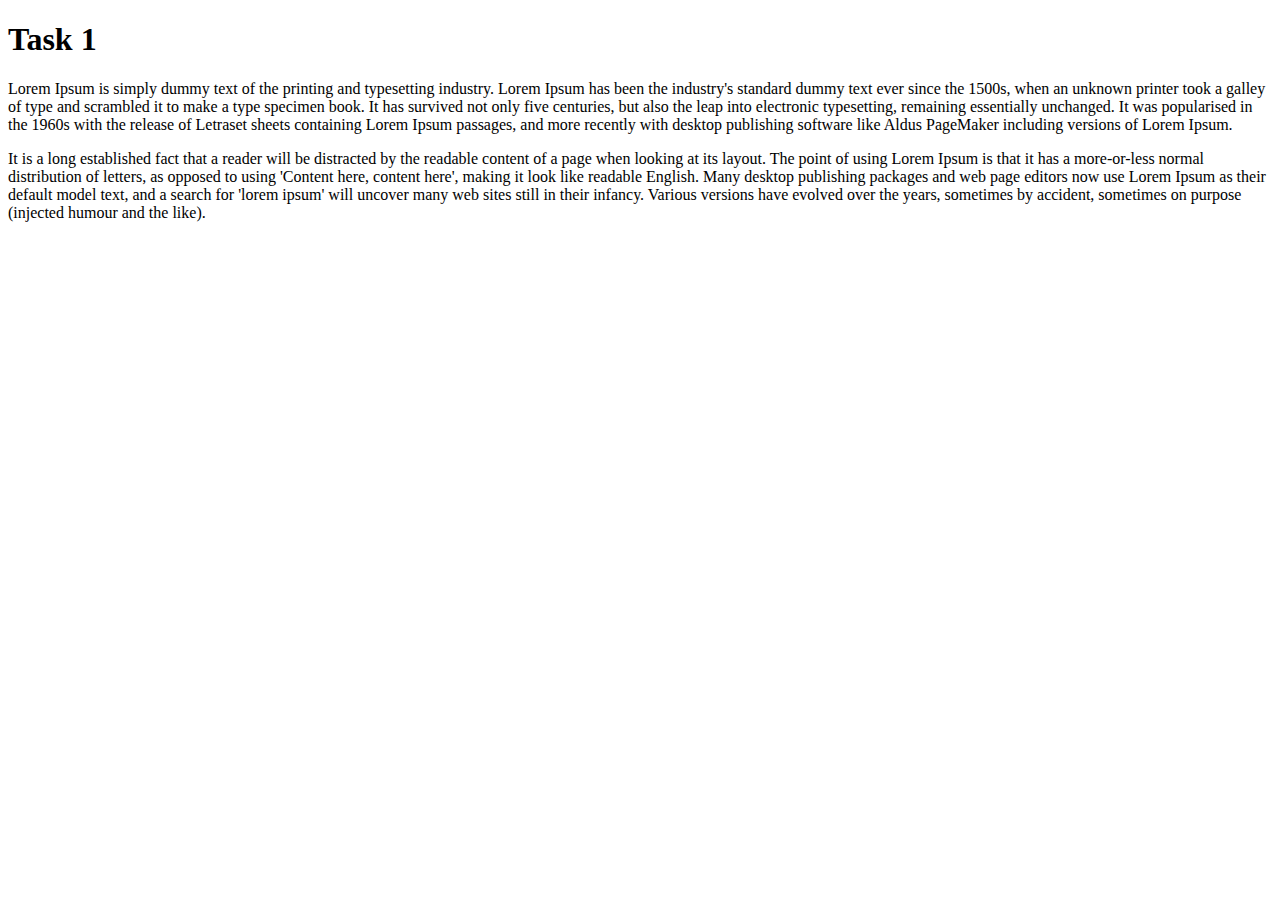
==== index.html @ 3a902a21 "changes" ====
<!DOCTYPE html>
<html lang="en">
<head>
    <meta charset="UTF-8">
    <meta name="viewport" content="width=device-width, initial-scale=1.0">
    <title>In class Task 1</title>
</head>
<body>
    <h1>Task 1</h1>
    <p>Lorem Ipsum is simply dummy text of the printing and typesetting industry. Lorem Ipsum has been the industry's standard dummy text ever since the 1500s, when an unknown printer took a galley of type and scrambled it to make a type specimen book. It has survived not only five centuries, but also the leap into electronic typesetting, remaining essentially unchanged. It was popularised in the 1960s with the release of Letraset sheets containing Lorem Ipsum passages, and more recently with desktop publishing software like Aldus PageMaker including versions of Lorem Ipsum.</p>
    <p>It is a long established fact that a reader will be distracted by the readable content of a page when looking at its layout. The point of using Lorem Ipsum is that it has a more-or-less normal distribution of letters, as opposed to using 'Content here, content here', making it look like readable English. Many desktop publishing packages and web page editors now use Lorem Ipsum as their default model text, and a search for 'lorem ipsum' will uncover many web sites still in their infancy. Various versions have evolved over the years, sometimes by accident, sometimes on purpose (injected humour and the like).</p>
</body>
</html>
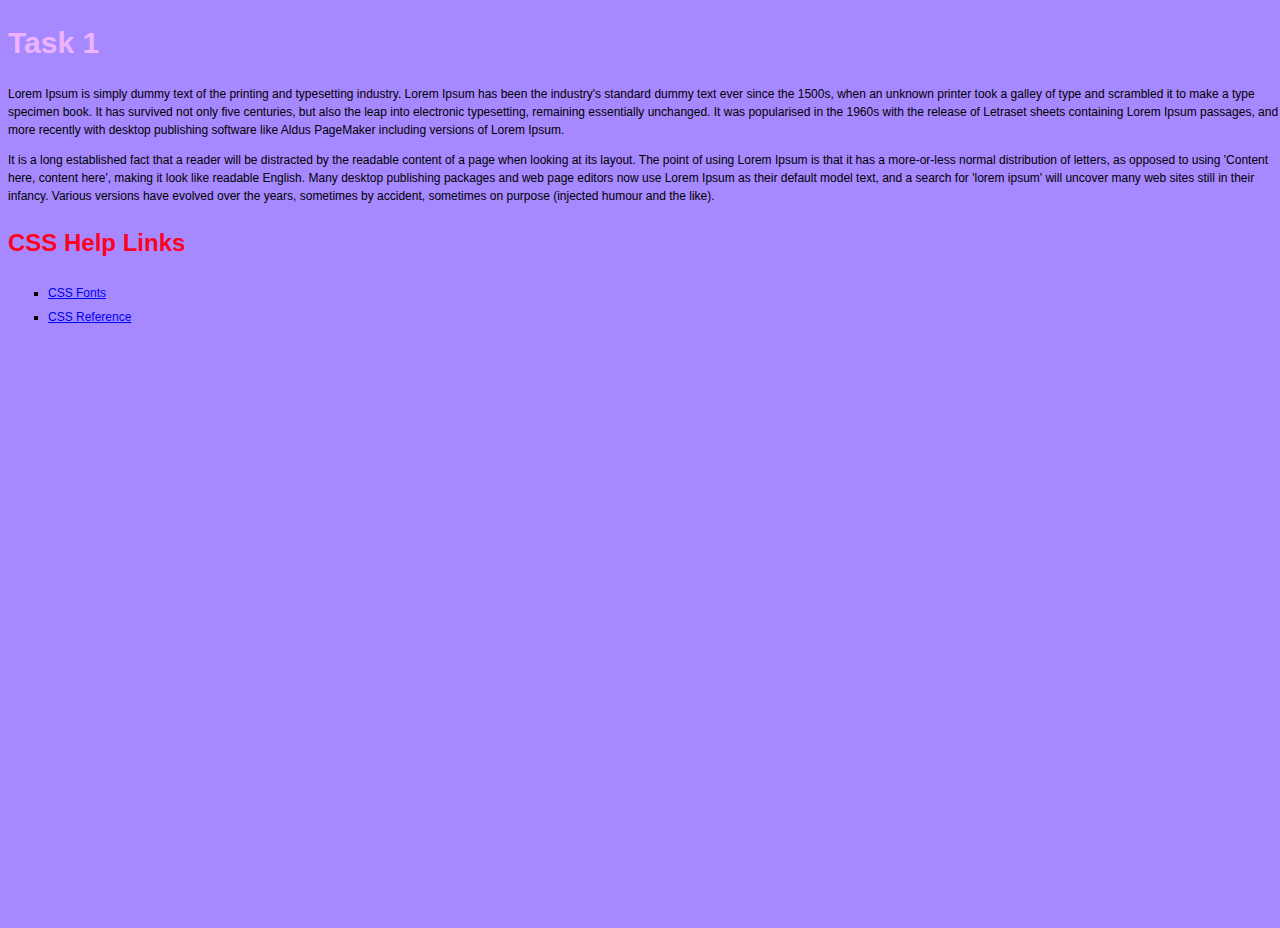
==== commit d4d855b3: "task2commit" ====
--- a/index.html
+++ b/index.html
@@ -3,11 +3,28 @@
 <head>
     <meta charset="UTF-8">
     <meta name="viewport" content="width=device-width, initial-scale=1.0">
+
+    <link rel="styleshett" type="text/css" href="css/normalize (1).css">
+    <link rel="stylesheet" type="text/css" href="css/styless.css">
     <title>In class Task 1</title>
+    <style>
+    li{ 
+        list-style-type: square;
+        line-height: 2em;
+    }
+    </style>
+
+
+
 </head>
 <body>
-    <h1>Task 1</h1>
+    <h1 style ="color:rgb(237, 179, 255);font-size:30px;">Task 1</h1>
     <p>Lorem Ipsum is simply dummy text of the printing and typesetting industry. Lorem Ipsum has been the industry's standard dummy text ever since the 1500s, when an unknown printer took a galley of type and scrambled it to make a type specimen book. It has survived not only five centuries, but also the leap into electronic typesetting, remaining essentially unchanged. It was popularised in the 1960s with the release of Letraset sheets containing Lorem Ipsum passages, and more recently with desktop publishing software like Aldus PageMaker including versions of Lorem Ipsum.</p>
     <p>It is a long established fact that a reader will be distracted by the readable content of a page when looking at its layout. The point of using Lorem Ipsum is that it has a more-or-less normal distribution of letters, as opposed to using 'Content here, content here', making it look like readable English. Many desktop publishing packages and web page editors now use Lorem Ipsum as their default model text, and a search for 'lorem ipsum' will uncover many web sites still in their infancy. Various versions have evolved over the years, sometimes by accident, sometimes on purpose (injected humour and the like).</p>
+    <h2>CSS Help Links</h2>
+    <ul>
+        <li><a href="https://www.w3schools.com/css/css_font.asp">CSS Fonts</a></li>
+        <li><a href="https://www.w3schools.com/cssref/index.php">CSS Reference</a></li>
+    </ul>
 </body>
 </html>--- a/css/normalize (1).css
+++ b/css/normalize (1).css
@@ -0,0 +1,349 @@
+/*! normalize.css v8.0.1 | MIT License | github.com/necolas/normalize.css */
+
+/* Document
+   ========================================================================== */
+
+/**
+ * 1. Correct the line height in all browsers.
+ * 2. Prevent adjustments of font size after orientation changes in iOS.
+ */
+
+html {
+  line-height: 1.15; /* 1 */
+  -webkit-text-size-adjust: 100%; /* 2 */
+}
+
+/* Sections
+   ========================================================================== */
+
+/**
+ * Remove the margin in all browsers.
+ */
+
+body {
+  margin: 0;
+}
+
+/**
+ * Render the `main` element consistently in IE.
+ */
+
+main {
+  display: block;
+}
+
+/**
+ * Correct the font size and margin on `h1` elements within `section` and
+ * `article` contexts in Chrome, Firefox, and Safari.
+ */
+
+h1 {
+  font-size: 2em;
+  margin: 0.67em 0;
+}
+
+/* Grouping content
+   ========================================================================== */
+
+/**
+ * 1. Add the correct box sizing in Firefox.
+ * 2. Show the overflow in Edge and IE.
+ */
+
+hr {
+  box-sizing: content-box; /* 1 */
+  height: 0; /* 1 */
+  overflow: visible; /* 2 */
+}
+
+/**
+ * 1. Correct the inheritance and scaling of font size in all browsers.
+ * 2. Correct the odd `em` font sizing in all browsers.
+ */
+
+pre {
+  font-family: monospace, monospace; /* 1 */
+  font-size: 1em; /* 2 */
+}
+
+/* Text-level semantics
+   ========================================================================== */
+
+/**
+ * Remove the gray background on active links in IE 10.
+ */
+
+a {
+  background-color: transparent;
+}
+
+/**
+ * 1. Remove the bottom border in Chrome 57-
+ * 2. Add the correct text decoration in Chrome, Edge, IE, Opera, and Safari.
+ */
+
+abbr[title] {
+  border-bottom: none; /* 1 */
+  text-decoration: underline; /* 2 */
+  text-decoration: underline dotted; /* 2 */
+}
+
+/**
+ * Add the correct font weight in Chrome, Edge, and Safari.
+ */
+
+b,
+strong {
+  font-weight: bolder;
+}
+
+/**
+ * 1. Correct the inheritance and scaling of font size in all browsers.
+ * 2. Correct the odd `em` font sizing in all browsers.
+ */
+
+code,
+kbd,
+samp {
+  font-family: monospace, monospace; /* 1 */
+  font-size: 1em; /* 2 */
+}
+
+/**
+ * Add the correct font size in all browsers.
+ */
+
+small {
+  font-size: 80%;
+}
+
+/**
+ * Prevent `sub` and `sup` elements from affecting the line height in
+ * all browsers.
+ */
+
+sub,
+sup {
+  font-size: 75%;
+  line-height: 0;
+  position: relative;
+  vertical-align: baseline;
+}
+
+sub {
+  bottom: -0.25em;
+}
+
+sup {
+  top: -0.5em;
+}
+
+/* Embedded content
+   ========================================================================== */
+
+/**
+ * Remove the border on images inside links in IE 10.
+ */
+
+img {
+  border-style: none;
+}
+
+/* Forms
+   ========================================================================== */
+
+/**
+ * 1. Change the font styles in all browsers.
+ * 2. Remove the margin in Firefox and Safari.
+ */
+
+button,
+input,
+optgroup,
+select,
+textarea {
+  font-family: inherit; /* 1 */
+  font-size: 100%; /* 1 */
+  line-height: 1.15; /* 1 */
+  margin: 0; /* 2 */
+}
+
+/**
+ * Show the overflow in IE.
+ * 1. Show the overflow in Edge.
+ */
+
+button,
+input { /* 1 */
+  overflow: visible;
+}
+
+/**
+ * Remove the inheritance of text transform in Edge, Firefox, and IE.
+ * 1. Remove the inheritance of text transform in Firefox.
+ */
+
+button,
+select { /* 1 */
+  text-transform: none;
+}
+
+/**
+ * Correct the inability to style clickable types in iOS and Safari.
+ */
+
+button,
+[type="button"],
+[type="reset"],
+[type="submit"] {
+  -webkit-appearance: button;
+}
+
+/**
+ * Remove the inner border and padding in Firefox.
+ */
+
+button::-moz-focus-inner,
+[type="button"]::-moz-focus-inner,
+[type="reset"]::-moz-focus-inner,
+[type="submit"]::-moz-focus-inner {
+  border-style: none;
+  padding: 0;
+}
+
+/**
+ * Restore the focus styles unset by the previous rule.
+ */
+
+button:-moz-focusring,
+[type="button"]:-moz-focusring,
+[type="reset"]:-moz-focusring,
+[type="submit"]:-moz-focusring {
+  outline: 1px dotted ButtonText;
+}
+
+/**
+ * Correct the padding in Firefox.
+ */
+
+fieldset {
+  padding: 0.35em 0.75em 0.625em;
+}
+
+/**
+ * 1. Correct the text wrapping in Edge and IE.
+ * 2. Correct the color inheritance from `fieldset` elements in IE.
+ * 3. Remove the padding so developers are not caught out when they zero out
+ *    `fieldset` elements in all browsers.
+ */
+
+legend {
+  box-sizing: border-box; /* 1 */
+  color: inherit; /* 2 */
+  display: table; /* 1 */
+  max-width: 100%; /* 1 */
+  padding: 0; /* 3 */
+  white-space: normal; /* 1 */
+}
+
+/**
+ * Add the correct vertical alignment in Chrome, Firefox, and Opera.
+ */
+
+progress {
+  vertical-align: baseline;
+}
+
+/**
+ * Remove the default vertical scrollbar in IE 10+.
+ */
+
+textarea {
+  overflow: auto;
+}
+
+/**
+ * 1. Add the correct box sizing in IE 10.
+ * 2. Remove the padding in IE 10.
+ */
+
+[type="checkbox"],
+[type="radio"] {
+  box-sizing: border-box; /* 1 */
+  padding: 0; /* 2 */
+}
+
+/**
+ * Correct the cursor style of increment and decrement buttons in Chrome.
+ */
+
+[type="number"]::-webkit-inner-spin-button,
+[type="number"]::-webkit-outer-spin-button {
+  height: auto;
+}
+
+/**
+ * 1. Correct the odd appearance in Chrome and Safari.
+ * 2. Correct the outline style in Safari.
+ */
+
+[type="search"] {
+  -webkit-appearance: textfield; /* 1 */
+  outline-offset: -2px; /* 2 */
+}
+
+/**
+ * Remove the inner padding in Chrome and Safari on macOS.
+ */
+
+[type="search"]::-webkit-search-decoration {
+  -webkit-appearance: none;
+}
+
+/**
+ * 1. Correct the inability to style clickable types in iOS and Safari.
+ * 2. Change font properties to `inherit` in Safari.
+ */
+
+::-webkit-file-upload-button {
+  -webkit-appearance: button; /* 1 */
+  font: inherit; /* 2 */
+}
+
+/* Interactive
+   ========================================================================== */
+
+/*
+ * Add the correct display in Edge, IE 10+, and Firefox.
+ */
+
+details {
+  display: block;
+}
+
+/*
+ * Add the correct display in all browsers.
+ */
+
+summary {
+  display: list-item;
+}
+
+/* Misc
+   ========================================================================== */
+
+/**
+ * Add the correct display in IE 10+.
+ */
+
+template {
+  display: none;
+}
+
+/**
+ * Add the correct display in IE 10.
+ */
+
+[hidden] {
+  display: none;
+}
--- a/css/styless.css
+++ b/css/styless.css
@@ -0,0 +1,11 @@
+/*Elias Tsilimidos 9740*/
+body{
+    font : normal normal normal 12px/1.5 Arial, Helvetica, sans-serif;
+    width : 100vw;
+    height : 100vh;
+    background-color: hsla(255, 100%, 71%, 0.8);
+}
+h2{
+    color : #f02;
+    font-size : 2em;
+}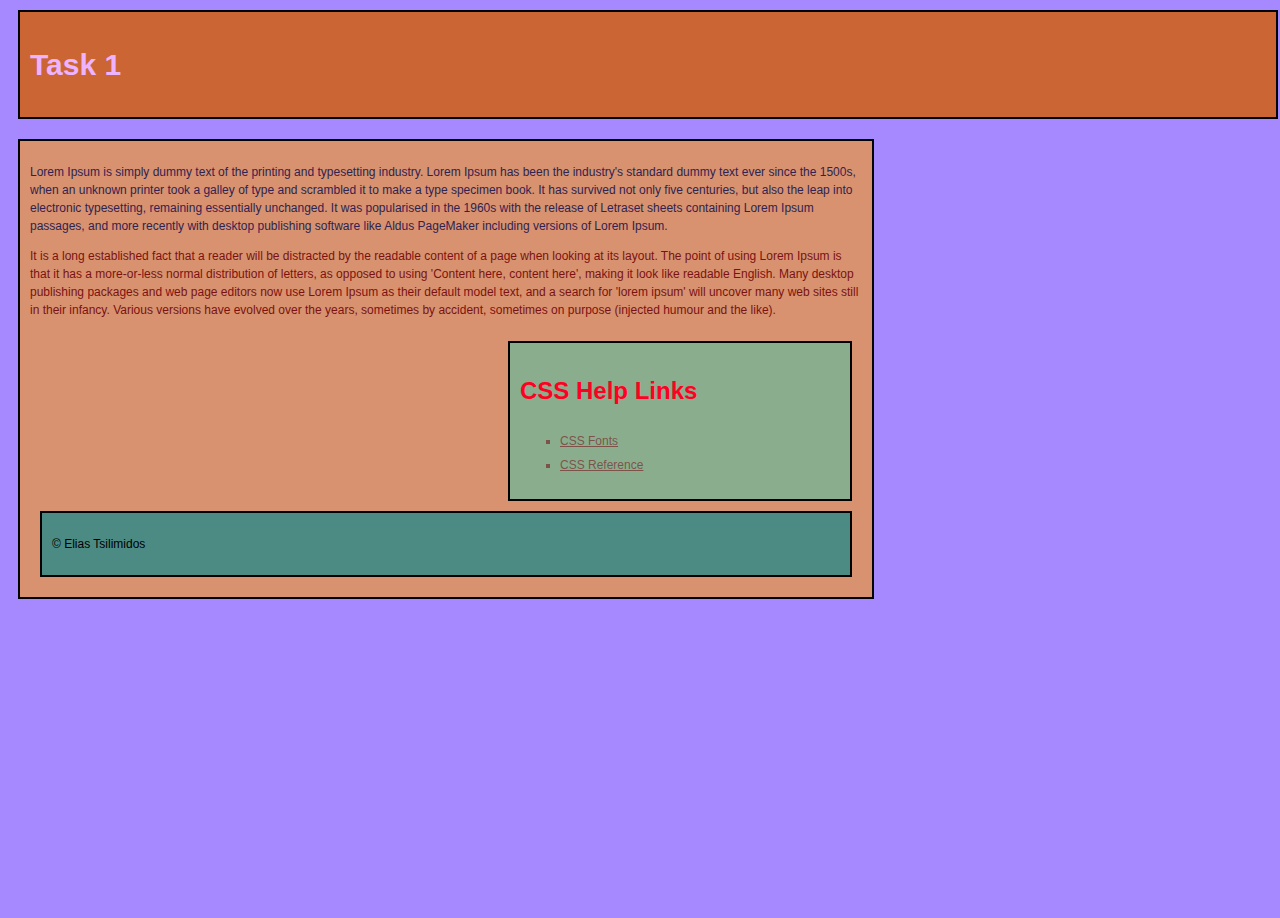
==== commit 4682adaf: "task 3" ====
--- a/index.html
+++ b/index.html
@@ -11,6 +11,10 @@
     li{ 
         list-style-type: square;
         line-height: 2em;
+        
+    }
+    li, a{
+        color: rgba(120, 43, 43, 0.7); 
     }
     </style>
 
@@ -18,13 +22,23 @@
 
 </head>
 <body>
-    <h1 style ="color:rgb(237, 179, 255);font-size:30px;">Task 1</h1>
-    <p>Lorem Ipsum is simply dummy text of the printing and typesetting industry. Lorem Ipsum has been the industry's standard dummy text ever since the 1500s, when an unknown printer took a galley of type and scrambled it to make a type specimen book. It has survived not only five centuries, but also the leap into electronic typesetting, remaining essentially unchanged. It was popularised in the 1960s with the release of Letraset sheets containing Lorem Ipsum passages, and more recently with desktop publishing software like Aldus PageMaker including versions of Lorem Ipsum.</p>
-    <p>It is a long established fact that a reader will be distracted by the readable content of a page when looking at its layout. The point of using Lorem Ipsum is that it has a more-or-less normal distribution of letters, as opposed to using 'Content here, content here', making it look like readable English. Many desktop publishing packages and web page editors now use Lorem Ipsum as their default model text, and a search for 'lorem ipsum' will uncover many web sites still in their infancy. Various versions have evolved over the years, sometimes by accident, sometimes on purpose (injected humour and the like).</p>
+    <header class="structural">
+        <h1 style ="color:rgb(237, 179, 255);font-size:30px;">Task 1</h1>
+    </header>
+<main class="structural">
+    <p id="para1">Lorem Ipsum is simply dummy text of the printing and typesetting industry. Lorem Ipsum has been the industry's standard dummy text ever since the 1500s, when an unknown printer took a galley of type and scrambled it to make a type specimen book. It has survived not only five centuries, but also the leap into electronic typesetting, remaining essentially unchanged. It was popularised in the 1960s with the release of Letraset sheets containing Lorem Ipsum passages, and more recently with desktop publishing software like Aldus PageMaker including versions of Lorem Ipsum.</p>
+    <p id="para2">It is a long established fact that a reader will be distracted by the readable content of a page when looking at its layout. The point of using Lorem Ipsum is that it has a more-or-less normal distribution of letters, as opposed to using 'Content here, content here', making it look like readable English. Many desktop publishing packages and web page editors now use Lorem Ipsum as their default model text, and a search for 'lorem ipsum' will uncover many web sites still in their infancy. Various versions have evolved over the years, sometimes by accident, sometimes on purpose (injected humour and the like).</p>
+ <main>
+
+    <aside class="structural">
     <h2>CSS Help Links</h2>
     <ul>
         <li><a href="https://www.w3schools.com/css/css_font.asp">CSS Fonts</a></li>
         <li><a href="https://www.w3schools.com/cssref/index.php">CSS Reference</a></li>
     </ul>
+</aside>
+    <footer class="structural"> 
+        <p>&copy; Elias Tsilimidos</p>
+    </footer>
 </body>
 </html>--- a/css/styless.css
+++ b/css/styless.css
@@ -8,4 +8,32 @@
 h2{
     color : #f02;
     font-size : 2em;
+}
+header{
+    background-color : hsl(20, 59%, 50%);
+}
+main{
+    float : left;
+    width : 65vw;
+    background-color : hsl(20, 57%, 64%);
+}
+aside{
+    float : right;
+    width : 25vw;
+    background-color : hsl(128, 18%, 61%);
+}
+footer{
+    clear : both;
+    background-color : hsl(173, 30%, 42%);
+}
+.structural{
+    margin : 10px;
+    padding : 10px;
+    border : 2px solid black;
+}
+#para1{
+    color : rgb(47, 35, 81);
+}
+#para2{
+    color : rgb(122, 18, 18);
 }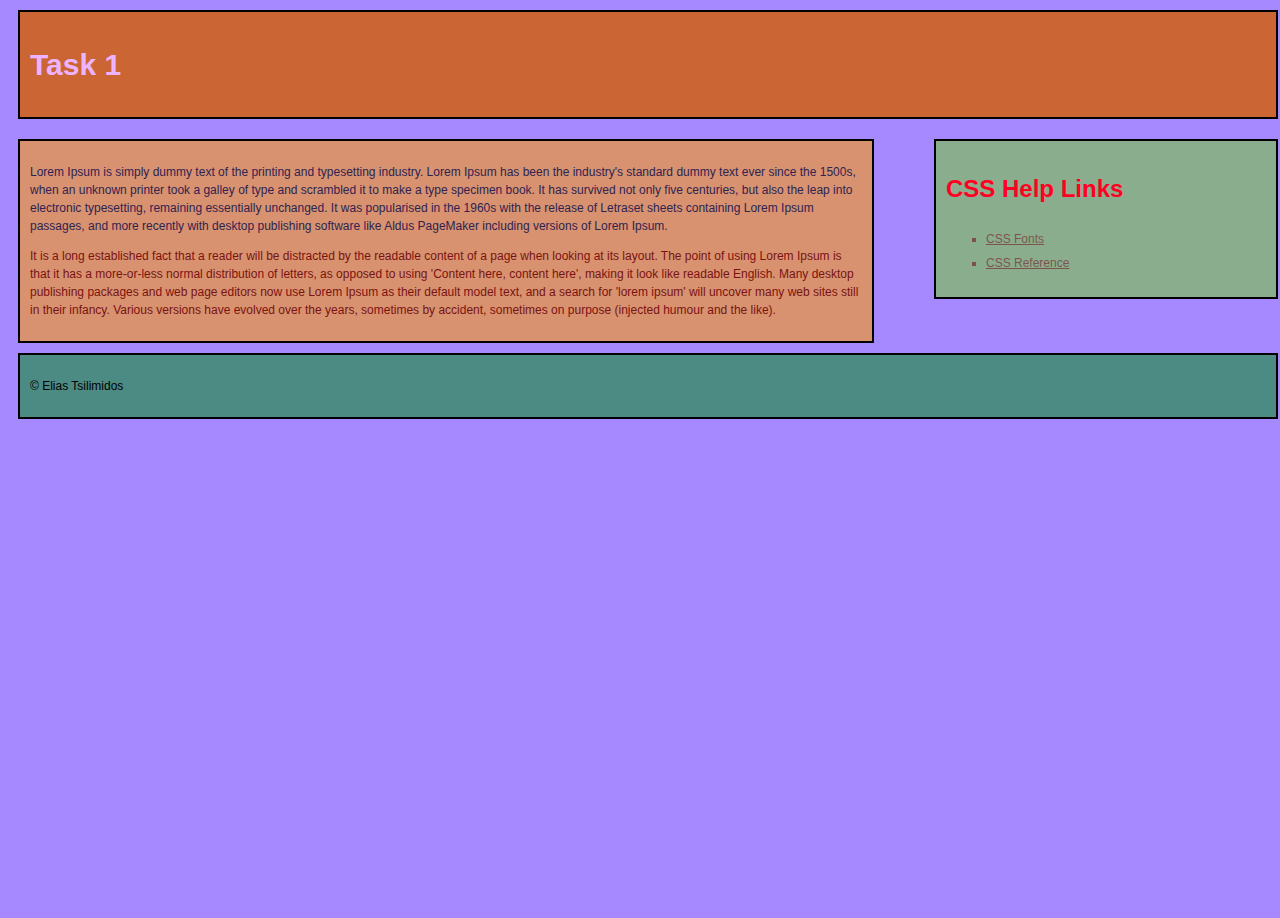
==== commit 9f69d771: "task-3" ====
--- a/index.html
+++ b/index.html
@@ -28,7 +28,7 @@
 <main class="structural">
     <p id="para1">Lorem Ipsum is simply dummy text of the printing and typesetting industry. Lorem Ipsum has been the industry's standard dummy text ever since the 1500s, when an unknown printer took a galley of type and scrambled it to make a type specimen book. It has survived not only five centuries, but also the leap into electronic typesetting, remaining essentially unchanged. It was popularised in the 1960s with the release of Letraset sheets containing Lorem Ipsum passages, and more recently with desktop publishing software like Aldus PageMaker including versions of Lorem Ipsum.</p>
     <p id="para2">It is a long established fact that a reader will be distracted by the readable content of a page when looking at its layout. The point of using Lorem Ipsum is that it has a more-or-less normal distribution of letters, as opposed to using 'Content here, content here', making it look like readable English. Many desktop publishing packages and web page editors now use Lorem Ipsum as their default model text, and a search for 'lorem ipsum' will uncover many web sites still in their infancy. Various versions have evolved over the years, sometimes by accident, sometimes on purpose (injected humour and the like).</p>
- <main>
+</main>
 
     <aside class="structural">
     <h2>CSS Help Links</h2>
